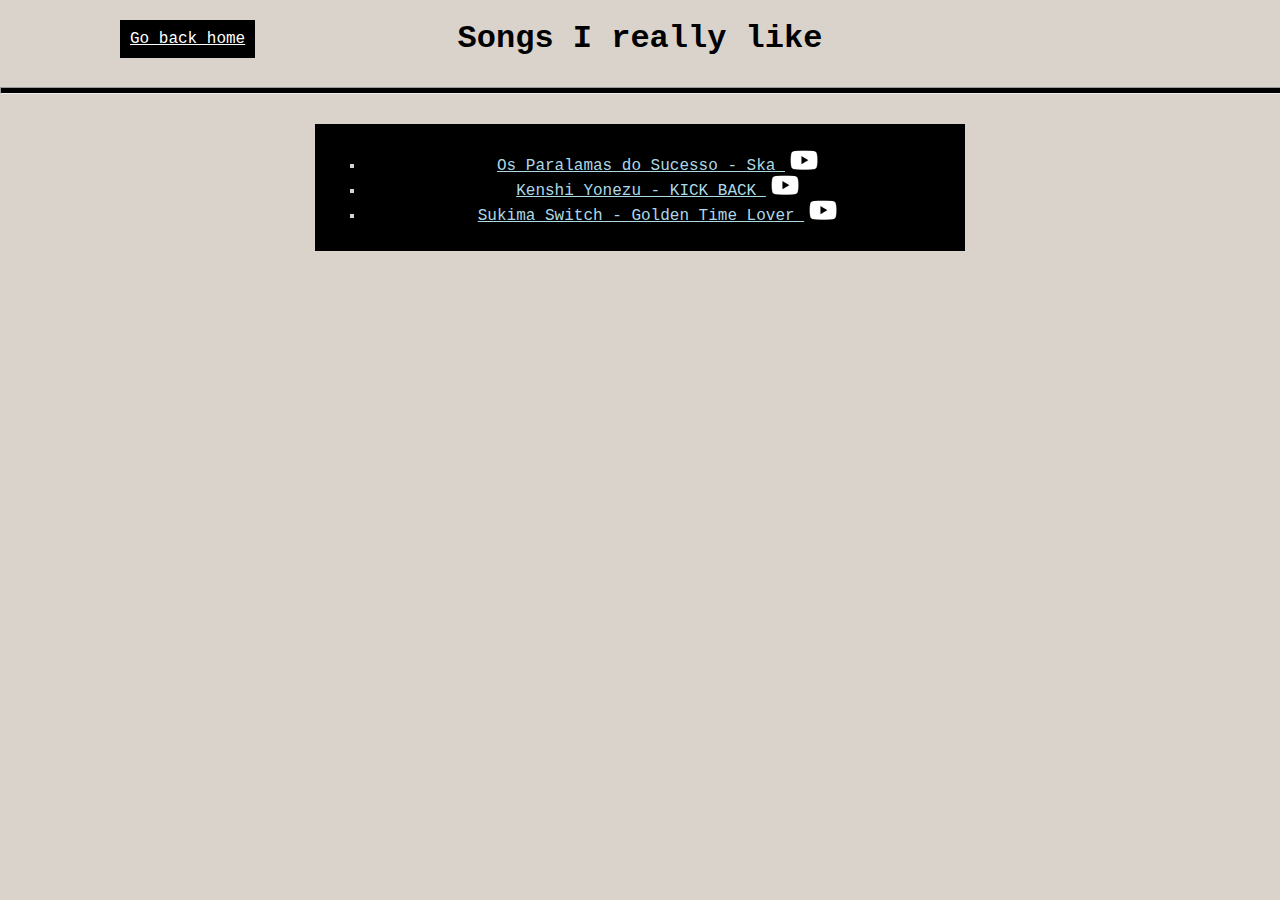
==== favsongs/index.html @ 17ec03c8 "Structure overhaul. Created classes for different types of text for standardization of elements in a" ====
<!DOCTYPE html>
<html>
	<head>
		<meta charset="utf-8">
		<title>
			rwdd64 - Songs I really like
		</title>
		<link rel=stylesheet href="../style.css">
	
	</head>
	<body>
		<div id="header">
			<a href="../index.html">Go back home</a>
			
			<h1 id="title">Songs I really like</h1>
	
			<hr class="line">
		</div>
		
		<div id="page">
			<div class="block">
				<ul>
					<li>
						<a href="https://www.youtube.com/watch?v=tW7RnS9AXB0">
							Os Paralamas do Sucesso - Ska
							<img src="../assets/youtube_w.png">
						</a>
					</li>
					<li>
						<a href="https://www.youtube.com/watch?v=M2cckDmNLMI">
							Kenshi Yonezu - KICK BACK
							<img src="../assets/youtube_w.png">
						</a>
					</li>
					<li>
						<a href="https://www.youtube.com/watch?v=0iAF8TJAqp4">
							Sukima Switch - Golden Time Lover
							<img src="../assets/youtube_w.png">
						</a>
					</li>
				</ul>
			</div>
		</div>
	</body>
</html>
---- style.css ----
body {
    background-color: #D9D3CC;
    font-family: "Courier New",
      "Lucida Console",
      monospace;
    text-align: center;
    margin: 0;
}

#header {}

#header a {
	position: absolute;
	margin: 20px;
	left: 100px;
	color: white;
	background-color: black;
	padding: 10px;
	
}

#title {
	display: inline-block;
	margin: 20px 0px;
}

.line {
	width: 100%;
	height: 5px;
	background-color: black;
	margin: 10px 0px;
}

#page {
	padding: 10px;
	margin-top: 20px;
}

.block {
	background-color: black;
	width: 50%;
	
	margin: 0px auto;
	
	color: #D9D3CC;
	
	padding: 10px;
}

.block h2 {
	margin: 0px;
	padding: 0px 0px 10px 0px;
}

.block a {
	color: lightblue;
	padding: 0px 5px;
}

.block ul {
	list-style-type: square;
}

.block ul::marker {
	color: white;
}

.content {
	margin: 50px 250px;
}
.content h2 {
	margin: 0px 0px 10px 0px;
}

.content * {
	display: inline-block;
	margin: 0px;
}
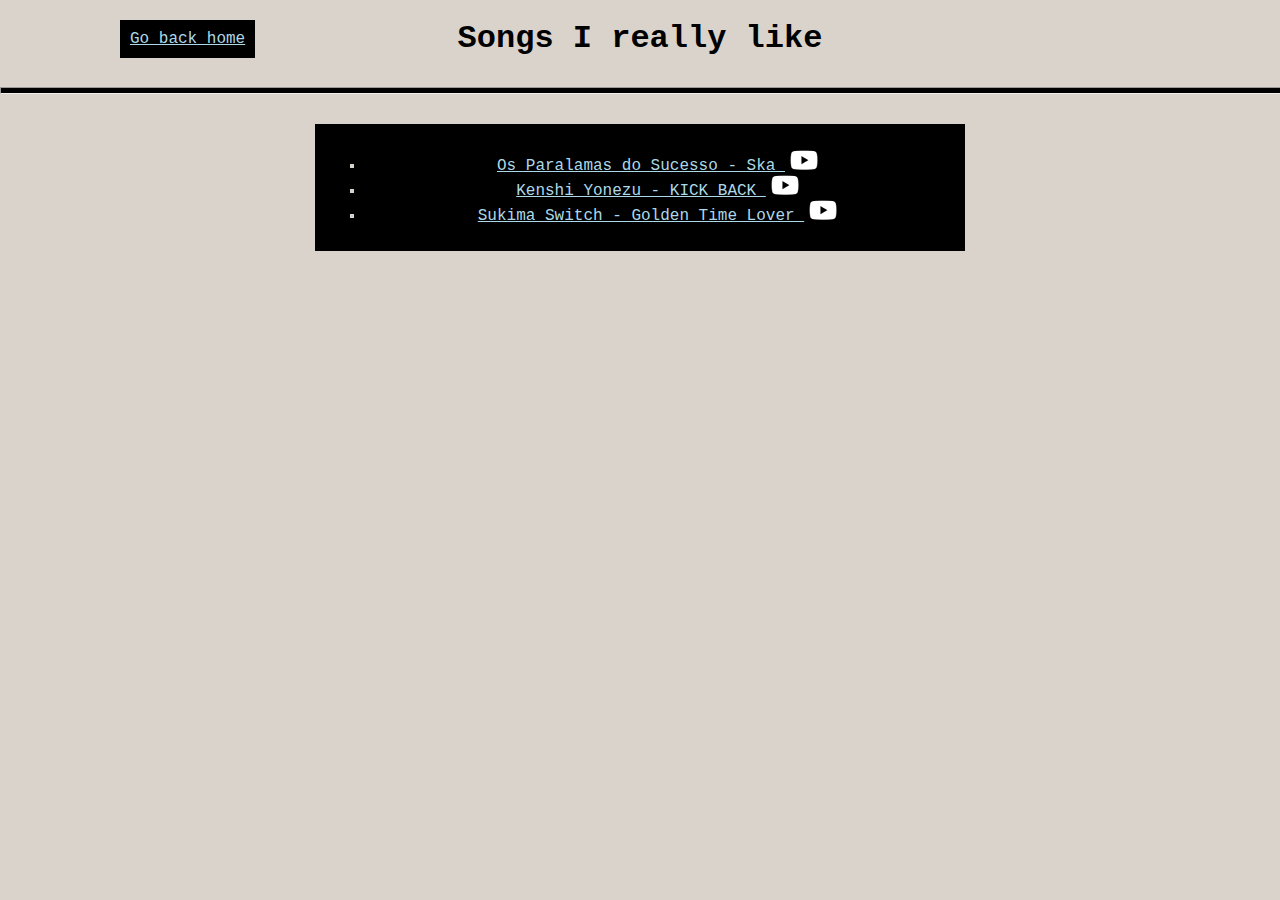
==== commit b36f0bbc: "Added the ID 'back' to link 'Go back home' in social and favsongs page" ====
--- a/favsongs/index.html
+++ b/favsongs/index.html
@@ -10,7 +10,7 @@
 	</head>
 	<body>
 		<div id="header">
-			<a href="../index.html">Go back home</a>
+			<a id="back" href="../index.html">Go back home</a>
 			
 			<h1 id="title">Songs I really like</h1>
 	
--- a/style.css
+++ b/style.css
@@ -9,11 +9,11 @@
 
 #header {}
 
-#header a {
+#back {
 	position: absolute;
 	margin: 20px;
 	left: 100px;
-	color: white;
+	color: lightblue;
 	background-color: black;
 	padding: 10px;
 	
